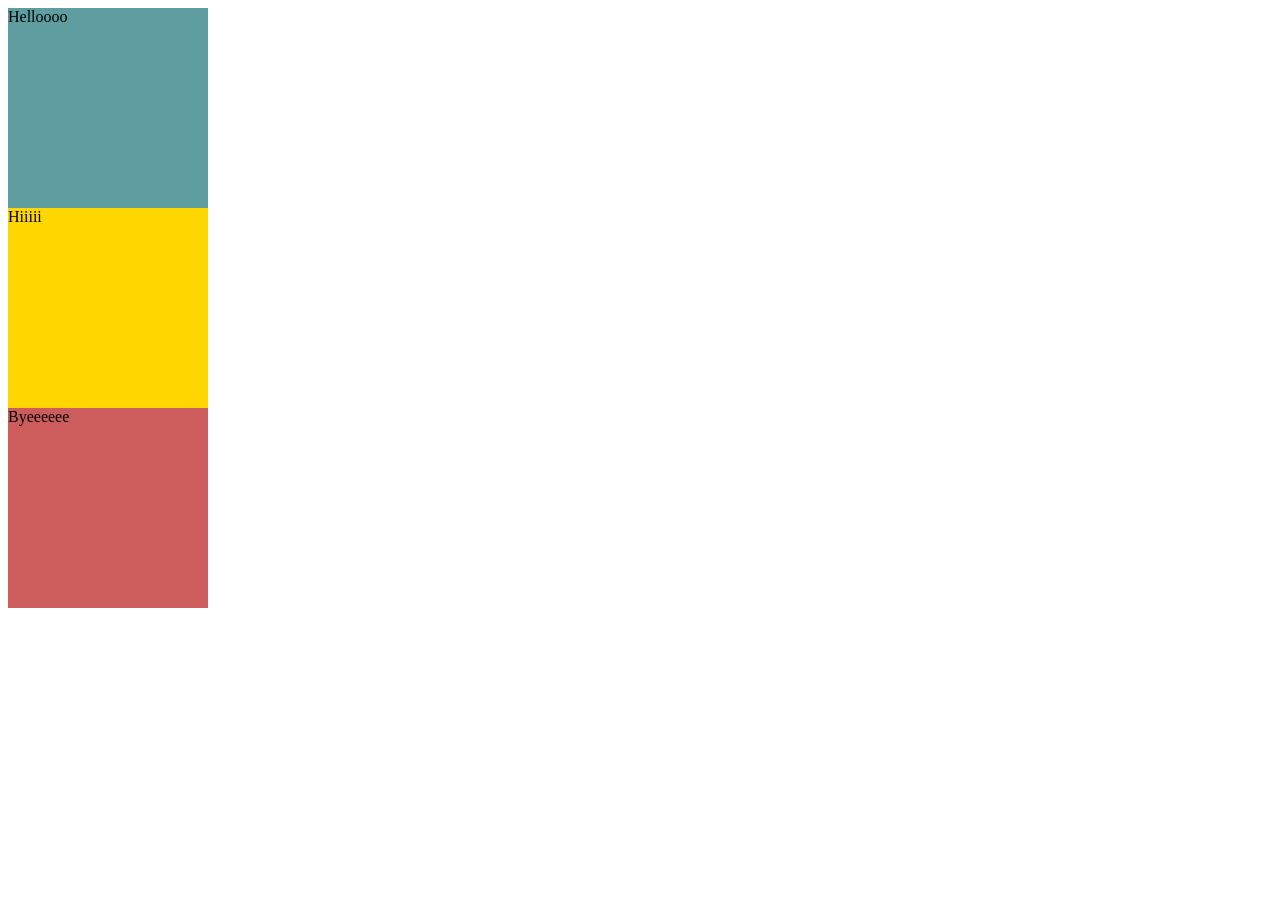
==== main/6.3 CSS Box Model/index.html @ f9611080 "added css box model project, completing tasks" ====
<!DOCTYPE html>
<html lang="en">

<head>
  <meta charset="UTF-8">
  <title>CSS Box Model</title>
  <style>
    /* Write your CSS code here */
    #one{
      height: 200px;
      width: 200px;
      background-color: cadetblue;
    }

    #two{
      height: 200px;
      width: 200px;
      background-color: gold;
    }

    #three{
      height: 200px;
      width: 200px;
      background-color: indianred;
    }



  </style>
</head>

<body>

  <div id="one">Helloooo</div>
  <div id="two">Hiiiii</div>
  <div id="three">Byeeeeee</div>


  <!-- TODOs:
1. Create 3 Boxes using the div element.
2. Set their sizes to 200px heigh by 200px wide.
3. Set different background colors for each of the boxes (I used cadetblue, gold and indianred).
4. Add a paragraph <p> element into the first div and add the following words:
    Lorem ipsum dolor sit amet, consectetur adipiscing elit. Aliquam at sapien porttitor urna elementum lacinia. In
    id magna pulvinar, ultricies lorem id, vehicula elit. Aliquam eu luctus nisl, vitae pellentesque magna. Phasellus
    dolor metus, laoreet ac convallis sit amet, efficitur sed dolor.
5. Set the 1st div to have 20px padding all around with a black 10px border.
6. Fix the style of the <p> element to remove all margins.
Hint: Use the CSS inspector in Chrome.
7. Set the 2nd div to have a 20px border on top and bottom and 10px border left and right. (See goal image)
8. Set the 3rd div to have a 10px border 
9. Set the margins for the divs so that each box corner touches the other. (See the goal image)
-->

</body>

</html>
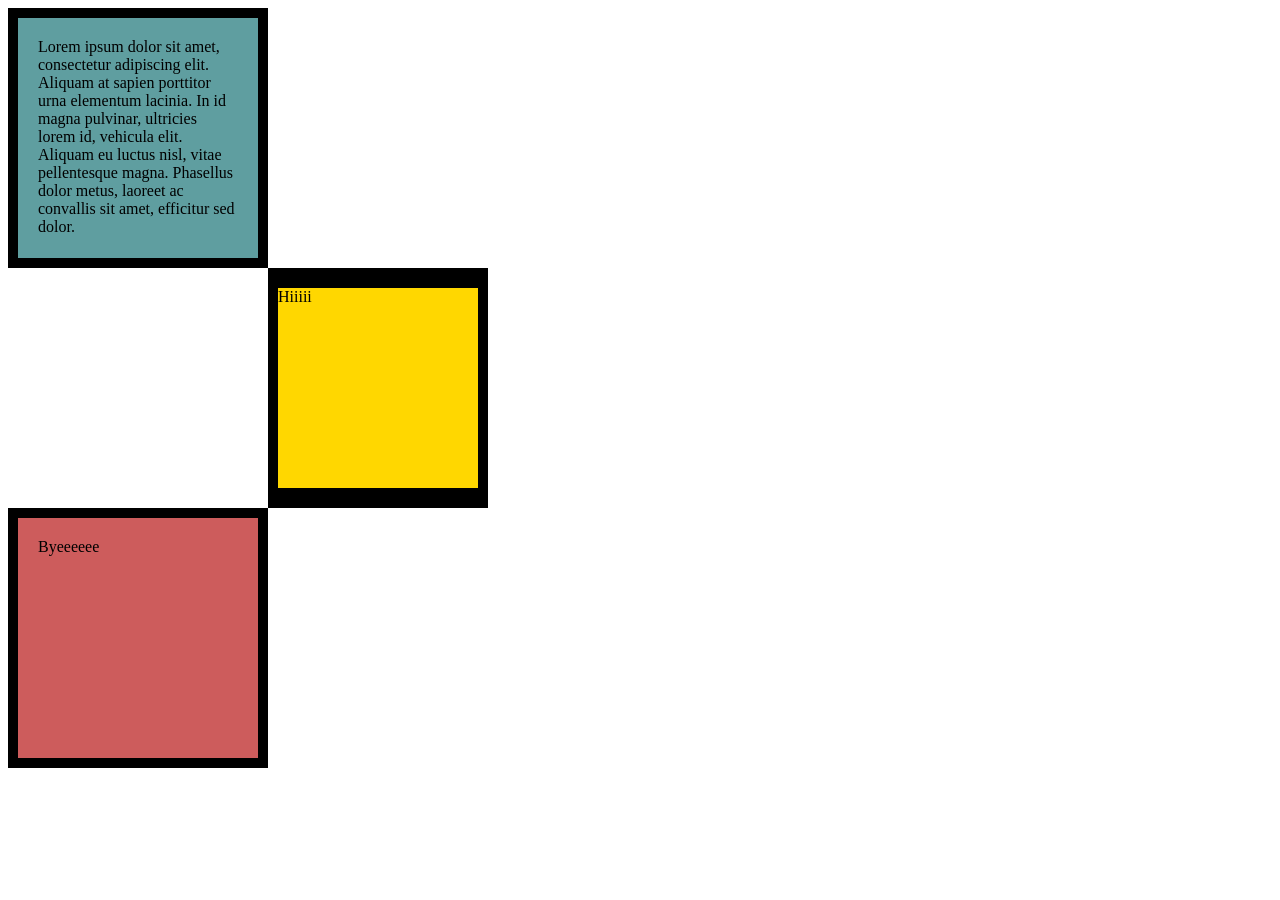
==== commit 1a83d85c: "done" ====
--- a/main/6.3 CSS Box Model/index.html
+++ b/main/6.3 CSS Box Model/index.html
@@ -7,21 +7,31 @@
   <style>
     /* Write your CSS code here */
     #one{
+      border: 10px solid black;
       height: 200px;
       width: 200px;
       background-color: cadetblue;
+      padding: 20px;
+
     }
 
     #two{
+      border: 10px solid black;
+      border-width: 20px 10px;
       height: 200px;
       width: 200px;
       background-color: gold;
+      margin-left: 260px;
     }
 
     #three{
+      border: 10px solid black;
+      /* border-width: 10px; */
       height: 200px;
       width: 200px;
       background-color: indianred;
+      padding: 20px;
+      
     }
 
 
@@ -31,9 +41,20 @@
 
 <body>
 
-  <div id="one">Helloooo</div>
-  <div id="two">Hiiiii</div>
-  <div id="three">Byeeeeee</div>
+  <div id="one">
+    Lorem ipsum dolor sit amet, consectetur adipiscing elit. Aliquam at sapien porttitor urna elementum lacinia. In
+    id magna pulvinar, ultricies lorem id, vehicula elit. Aliquam eu luctus nisl, vitae pellentesque magna. Phasellus
+    dolor metus, laoreet ac convallis sit amet, efficitur sed dolor.
+
+  </div>
+
+  <div id="two">
+    Hiiiii
+  </div>
+
+  <div id="three">
+    Byeeeeee
+  </div>
 
 
   <!-- TODOs:
